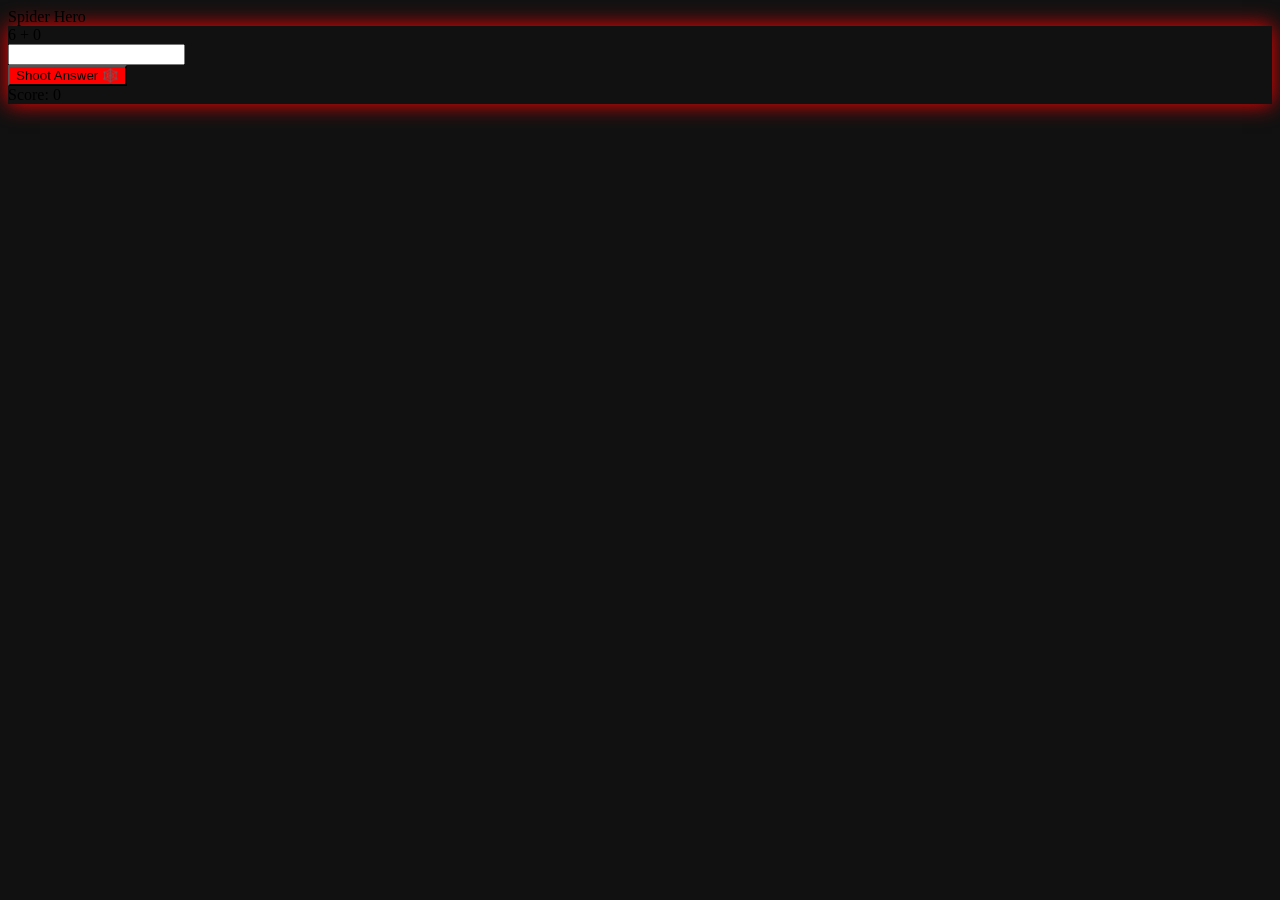
==== Spider-Man Math/spider_game.html @ 6f496c46 "Add files via upload" ====
<!DOCTYPE html>
<html lang="en" dir="ltr">
  <head>
    <meta charset="utf-8">
    <!-- <link rel="stylesheet" href="spider_game.css"> -->
    <title></title>

  </head>
  <body>
    <header id="heroName">Hero</header>

<div class="game-box">
  <div id="question">1 + 1</div>
  <input type="number" id="answer" />
  <br>
  <button onclick="checkAnswer()">Shoot Answer 🕸️</button>
  <div id="score">Score: 0</div>
</div>





    <script src="spider_game.js">

    </script>
  </body>
</html>
---- Spider-Man Math/spider_game.css ----
body {
  margin: 0;
  font-family: 'Comic Sans MS', cursive;
  background: radial-gradient(circle, #1a1a1a, #000);
  color: white;
  text-align: center;
}

/* Hero Header */
header {
  padding: 20px;
  font-size: 24px;
  font-weight: bold;
}

/* Game Container */
.game-box {
  background: rgba(255,255,255,0.1);
  border: 3px solid red;
  border-radius: 20px;
  padding: 30px;
  width: 300px;
  margin: 50px auto;
  box-shadow: 0 0 20px red;
}

/* Question */
#question {
  font-size: 28px;
  margin-bottom: 20px;
}

/* Input */
input {
  padding: 10px;
  color: black;
  font-size: 18px;
  width: 100px;
  text-align: center;
  border-radius: 10px;
  border: none;
}

/* Button */
button {
  margin-top: 15px;
  padding: 10px 20px;
  font-size: 18px;
  border: none;
  border-radius: 10px;
  cursor: pointer;
  background: red;
  color: white;
  transition: 0.3s;
}

button:hover {
  background: black;

}

/* Score */
#score {
  margin-top: 20px;
  font-size: 20px;
}

/* Spider web effect */
.web {
  position: absolute;
  width: 100px;
  opacity: 0.2;
}

.top-left { top: 0; left: 0; }
.top-right { top: 0; right: 0; }
.bottom-left { bottom: 0; left: 0; }
.bottom-right { bottom: 0; right: 0; }
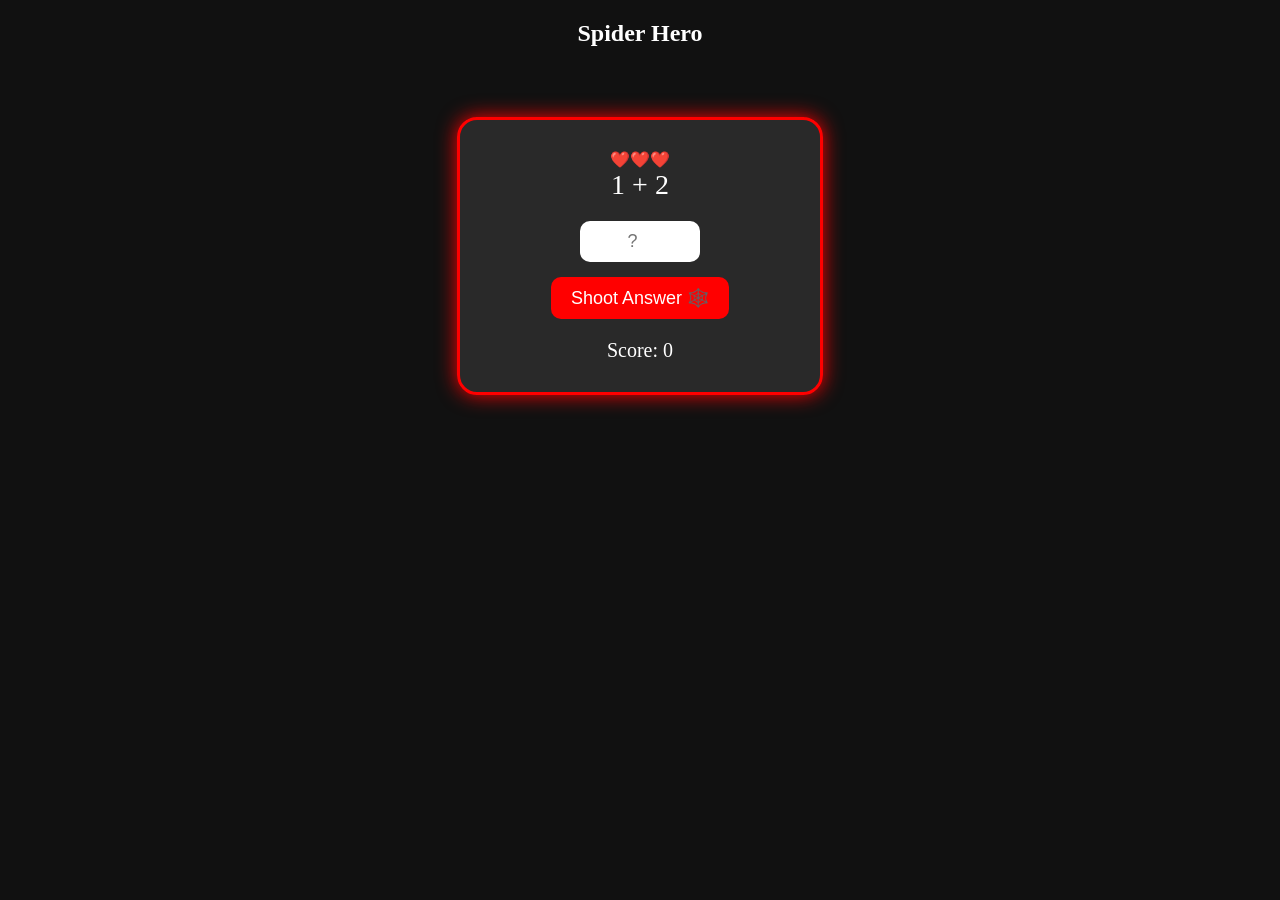
==== commit b91e64f4: "Update spider_game.html" ====
--- a/Spider-Man Math/spider_game.html
+++ b/Spider-Man Math/spider_game.html
@@ -1,28 +1,24 @@
 <!DOCTYPE html>
-<html lang="en" dir="ltr">
-  <head>
+<html lang="en">
+<head>
     <meta charset="utf-8">
-    <!-- <link rel="stylesheet" href="spider_game.css"> -->
-    <title></title>
+    <meta name="viewport" content="width=device-width, initial-scale=1.0">
+    <title>Spider Math Game</title>
+    <link rel="stylesheet" href="spider_game.css">
+</head>
+<body>
+    <header id="heroName">Hero Math Challenge</header>
 
-  </head>
-  <body>
-    <header id="heroName">Hero</header>
+    <div class="game-box">
+        <div id="lives">❤️❤️❤️</div>
 
-<div class="game-box">
-  <div id="question">1 + 1</div>
-  <input type="number" id="answer" />
-  <br>
-  <button onclick="checkAnswer()">Shoot Answer 🕸️</button>
-  <div id="score">Score: 0</div>
-</div>
+        <div id="question">Loading...</div>
+        <input type="number" id="answer" placeholder="?" />
+        <br>
+        <button onclick="checkAnswer()">Shoot Answer 🕸️</button>
+        <div id="score">Score: 0</div>
+    </div>
 
-
-
-
-
-    <script src="spider_game.js">
-
-    </script>
-  </body>
+    <script src="spider_game.js"></script>
+</body>
 </html>
